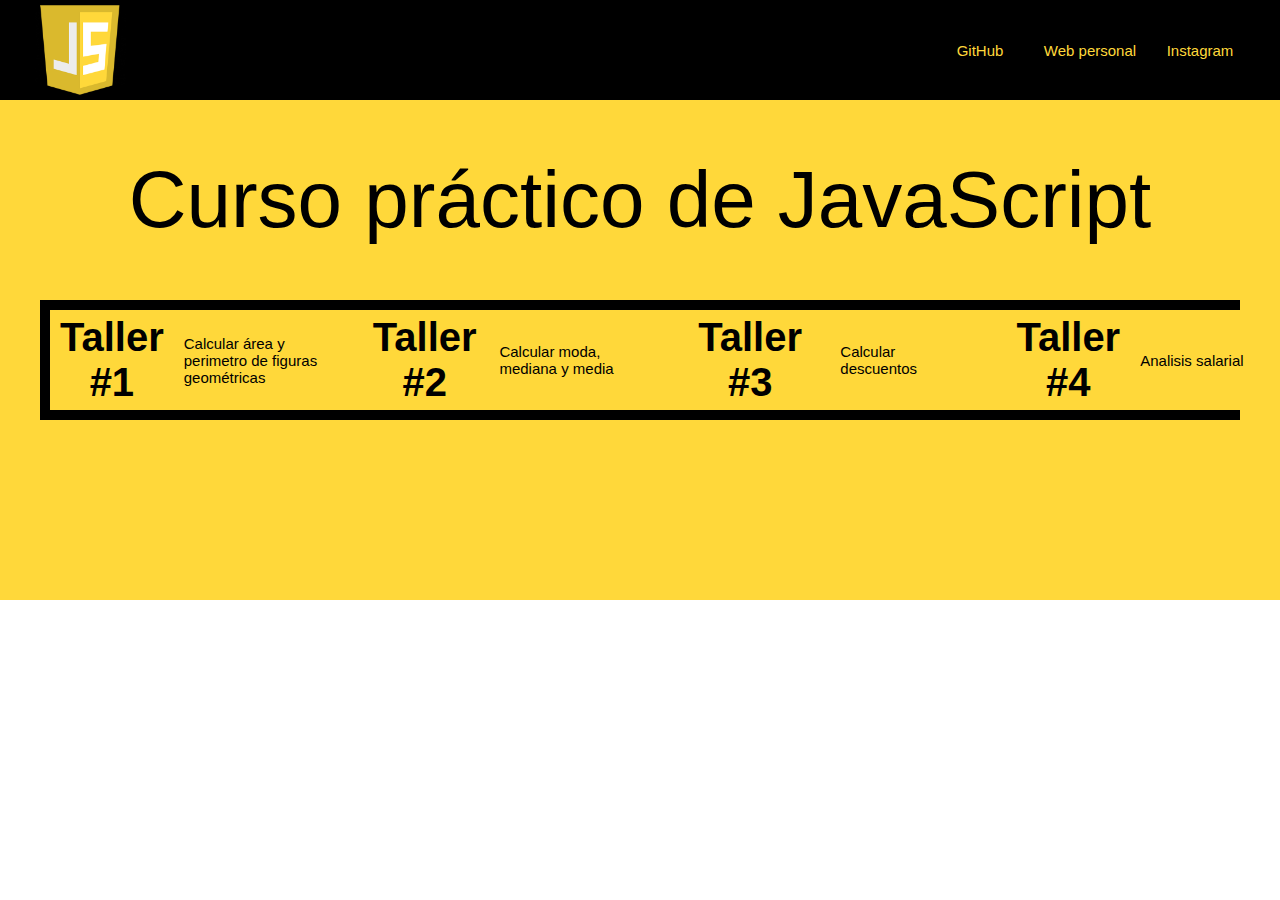
==== proyecto_final/index.html @ 6e3f95c6 "Es el primer commit(mala práctica, lo se), aquí agregué el header y el contenido principal, falta di" ====
<!DOCTYPE html>
<html lang="en">
<head>
    <meta charset="UTF-8">
    <meta http-equiv="X-UA-Compatible" content="IE=edge">
    <meta name="viewport" content="width=device-width, initial-scale=1.0">
    <title>Curso práctico de JavaScript</title>
    <link rel="stylesheet" href="./style.css">
</head>
<body>
    <header>
        <div class="header_logo"></div>
        <div class="header_informacion">
            <ul>
                <li><a class="link_header" href="https://github.com/arenas025/"target="_blank" >GitHub</a></li>
                <li><a class="link_header" href="https://sergioarenas.com/"target="_blank">Web personal</a></li>
                <li><a class="link_header" href="https://www.instagram.com/arenasergio/"target="_blank">Instagram</a></li>
            </ul>
        </div>
    </header>
    <main>
        <div class="titulo_main">Curso práctico de JavaScript</div>
        <div class="talleres_main">
            <ul> 
                <li><a id="taller1" class="link_main" href="./figuras.html" target="_blank"><h1 class="titulo">Taller #1</h1><p>Calcular área y perimetro de figuras geométricas</p></a></li>
                <li><a class="link_main" href="./figuras.html" target="_blank"><h1 class="titulo">Taller #2</h1><p>Calcular moda, mediana y media</p></a></li>
                <li><a class="link_main" href="./figuras.html" target="_blank"><h1 class="titulo">Taller #3</h1><p>Calcular descuentos</p></a></li>
                <li><a id="taller4" class="link_main" href="./figuras.html" target="_blank"><h1 class="titulo">Taller <br> #4</h1><p>Analisis salarial</p></a></li>
            </ul>
        </div>
    </main>
</body>
</html>
---- proyecto_final/style.css ----
*{
    box-sizing: border-box;
    margin: 0px;
    padding: 0px;
}

html{
    font-size: 62.5%;
}

header{
    background-color: black;
    display: flex;
    justify-content: space-between; 
}

.header_logo{
    background-image:url("./logo_javascript.png");
    margin-left: 30px;
    display:flex;
    width: 100px;
    background-position: center;
    background-size:cover;
    background-repeat: no-repeat;
    height: 100px;
    position: relative;
    justify-content: center;
}

.header_informacion{
    display: inline-block;
    position: relative;
    margin-right: 30px;
    display: flex;
}

.header_informacion ul{
    list-style: none;
    text-decoration-line: none;
    display: flex;
    align-items: center;
}

.link_header {
    list-style: none;
    color: #ffd83a;
    margin-left: 10px;
    text-align: center;
    display: flex;
    align-items: center;
    justify-content: center;
    background-color: black;
    width: 100px;
    height:100px ;
    text-decoration: none;
    font-size: 15px;
    transition: 0.5s;
    font-family:-apple-system, BlinkMacSystemFont, 'Segoe UI', Roboto, Oxygen, Ubuntu, Cantarell, 'Open Sans', 'Helvetica Neue', sans-serif ;
}

.link_header:hover{
    color: black;
    background-color:#ffd83a;
}

main{
    background-color:#ffd83a;
    display: inline-block;
    width: 100%;
    align-items: bottom;
    height: 500px;
}

.titulo_main{
    display: flex;
    align-items: center;
    width: 100%;
    height:200px;
    font-size:80px;
    font-family: -apple-system, BlinkMacSystemFont, 'Segoe UI', Roboto, Oxygen, Ubuntu, Cantarell, 'Open Sans', 'Helvetica Neue', sans-serif;
    justify-content: center;
}

.talleres_main ul{
    list-style: none;
    text-decoration-line: none;
    display: flex;

    justify-content: space-between;
    margin-left: 40px;
    margin-right: 40px;
    background-color: black;
}

.link_main {
    list-style: none;
    color: black;
    text-align: center;
    display: flex;
    align-items: center;
    justify-content: center;
    background-color: #ffd83a ;
    width: 310px;
    margin-top: 10px;
    margin-bottom: 10px;
    height:100px ;
    text-decoration: none;
    font-size: 15px;
    transition: 0.5s;
    font-family:-apple-system, BlinkMacSystemFont, 'Segoe UI', Roboto, Oxygen, Ubuntu, Cantarell, 'Open Sans', 'Helvetica Neue', sans-serif ;
}

.link_main:hover{
    color: white;
    background-color: black;
}


.titulo{
font-size:40px;
margin-left: 10px;
}

.talleres_main li{
display: flex;
justify-content: left;
}

#taller1{
    margin-left: 10px;
}

p{
    text-align:left;
    padding-left: 20px;
    padding-right: 20px;
}

#taller4{
    margin-right: 10px;
    margin-left: none;
}
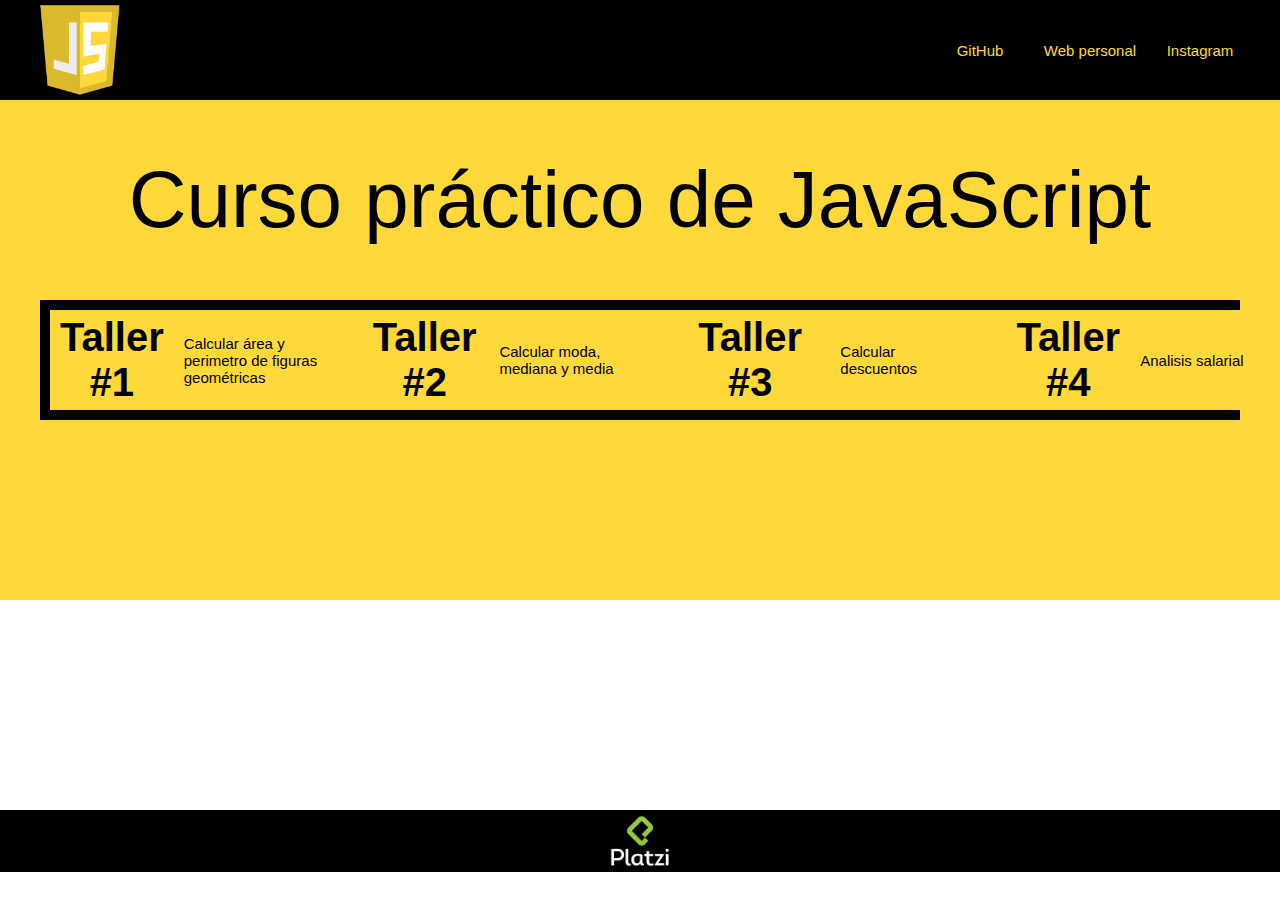
==== commit 8594822e: "Aquí ya hice la sección del taller #1, falta solucionar el problema del botón del área del circulo y" ====
--- a/proyecto_final/index.html
+++ b/proyecto_final/index.html
@@ -22,12 +22,15 @@
         <div class="titulo_main">Curso práctico de JavaScript</div>
         <div class="talleres_main">
             <ul> 
-                <li><a id="taller1" class="link_main" href="./figuras.html" target="_blank"><h1 class="titulo">Taller #1</h1><p>Calcular área y perimetro de figuras geométricas</p></a></li>
-                <li><a class="link_main" href="./figuras.html" target="_blank"><h1 class="titulo">Taller #2</h1><p>Calcular moda, mediana y media</p></a></li>
+                <li><a id="taller1" class="link_main" href="./calcular_figuras copy.html" target="_blank"><h1 class="titulo">Taller #1</h1><p>Calcular área y perimetro de figuras geométricas</p></a></li>
+                <li><a class="link_main" href="./moda.html" target="_blank"><h1 class="titulo">Taller #2</h1><p>Calcular moda, mediana y media</p></a></li>
                 <li><a class="link_main" href="./figuras.html" target="_blank"><h1 class="titulo">Taller #3</h1><p>Calcular descuentos</p></a></li>
-                <li><a id="taller4" class="link_main" href="./figuras.html" target="_blank"><h1 class="titulo">Taller <br> #4</h1><p>Analisis salarial</p></a></li>
+                <li><a id="taller4" class="link_main" href="./salarios.html" target="_blank"><h1 class="titulo">Taller <br> #4</h1><p>Analisis salarial</p></a></li>
             </ul>
         </div>
     </main>
+    <footer>
+        <div class="logo_platzi"><img src="./platzi.png" alt=""></div>
+    </footer>
 </body>
 </html>--- a/proyecto_final/style.css
+++ b/proyecto_final/style.css
@@ -69,6 +69,7 @@
     width: 100%;
     align-items: bottom;
     height: 500px;
+    position: absolute;
 }
 
 .titulo_main{
@@ -140,3 +141,21 @@
     margin-right: 10px;
     margin-left: none;
 }
+
+.logo_platzi{
+    display: flex;
+    position: relative;
+    display: flex;
+    position: absolute;
+    width: 100%;
+    height:62px;
+    top: 90%;
+    color:white;
+    background-color:black;
+    justify-content: center;
+}
+
+footer{
+    display: flex;
+    justify-content: space-around;
+}